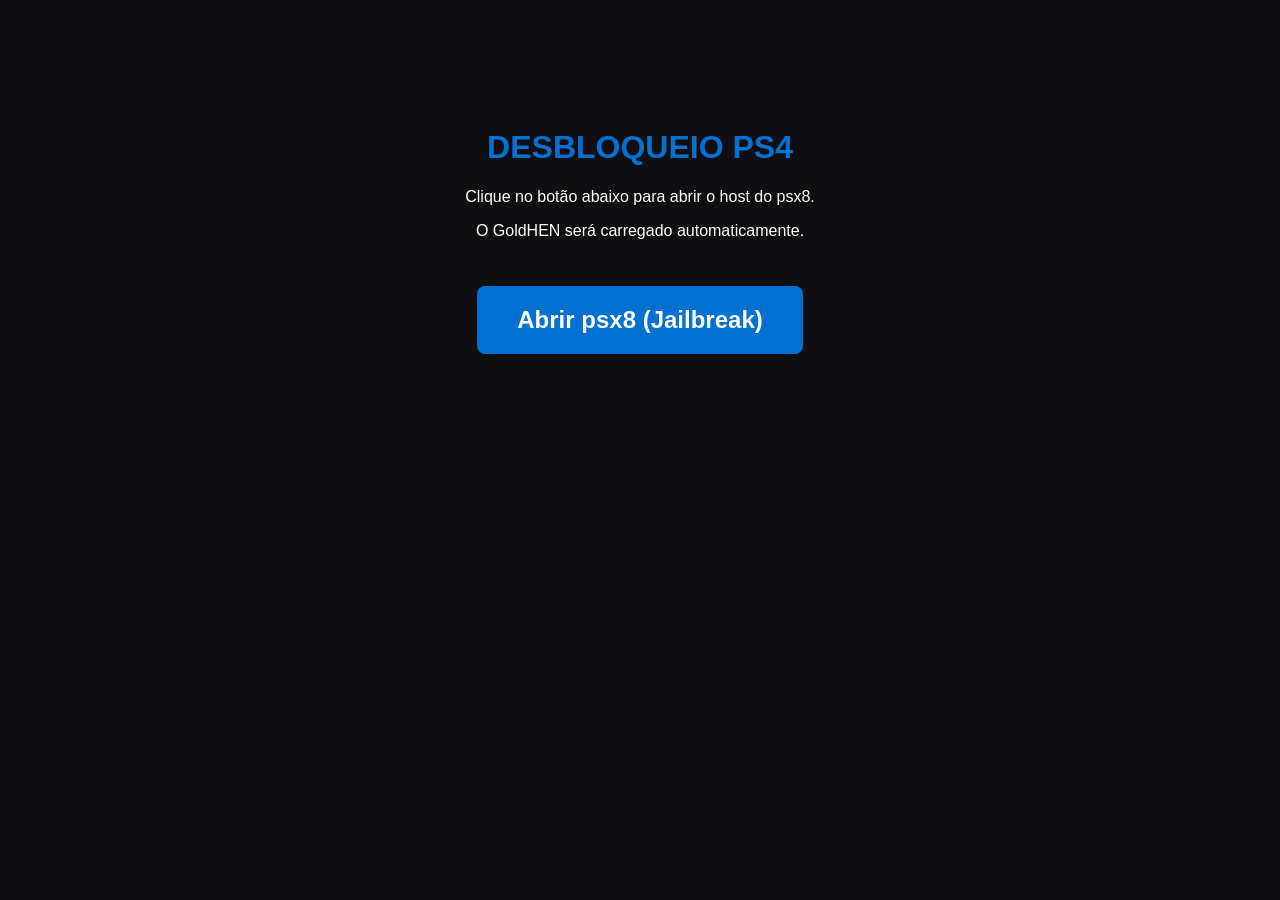
==== jb.html @ 908c3a3a "Site no ar e GAMES sendo escrito" ====
<!DOCTYPE html>
<html lang="pt-BR">
<head>
    <meta charset="UTF-8">
    <title>Desbloquear PS4</title>
    <style>
        body { background: #0f0f11; color: white; font-family: sans-serif; text-align: center; padding-top: 100px; }
        h1 { color: #0070d1; text-transform: uppercase; }
        .btn { display: inline-block; background: #0070d1; color: white; padding: 20px 40px; text-decoration: none; border-radius: 8px; font-size: 1.5em; font-weight: bold; margin-top: 30px; transition: 0.3s; }
        .btn:hover { background: #005bb5; outline: 3px solid white; transform: scale(1.05); }
    </style>
</head>
<body>
    <h1>Desbloqueio PS4</h1>
    <p>Clique no botão abaixo para abrir o host do psx8.</p>
    <p>O GoldHEN será carregado automaticamente.</p>

    <!-- Link para o psx8 -->
    <a href="https://psx8.github.io/" class="btn" target="_blank">Abrir psx8 (Jailbreak)</a>
</body>
</html>
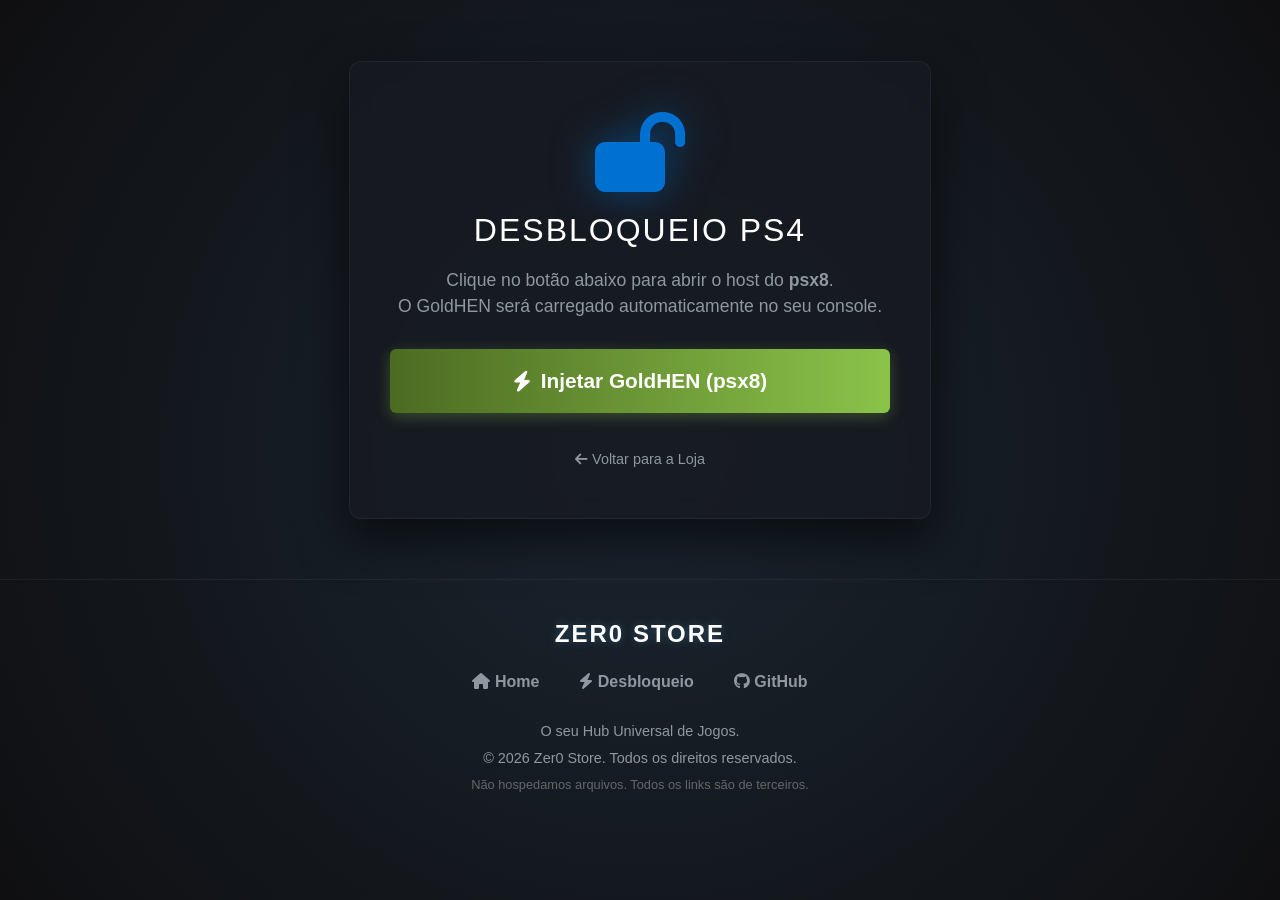
==== commit f2b78935: "novo visual" ====
--- a/jb.html
+++ b/jb.html
@@ -2,20 +2,50 @@
 <html lang="pt-BR">
 <head>
     <meta charset="UTF-8">
-    <title>Desbloquear PS4</title>
-    <style>
-        body { background: #0f0f11; color: white; font-family: sans-serif; text-align: center; padding-top: 100px; }
-        h1 { color: #0070d1; text-transform: uppercase; }
-        .btn { display: inline-block; background: #0070d1; color: white; padding: 20px 40px; text-decoration: none; border-radius: 8px; font-size: 1.5em; font-weight: bold; margin-top: 30px; transition: 0.3s; }
-        .btn:hover { background: #005bb5; outline: 3px solid white; transform: scale(1.05); }
-    </style>
+    <meta name="viewport" content="width=device-width, initial-scale=1.0">
+    <title>Desbloquear PS4 - Zer0 Store</title>
+    <link rel="stylesheet" href="https://cdnjs.cloudflare.com/ajax/libs/font-awesome/6.4.0/css/all.min.css">
+    <link rel="stylesheet" href="jb.css">
 </head>
 <body>
-    <h1>Desbloqueio PS4</h1>
-    <p>Clique no botão abaixo para abrir o host do psx8.</p>
-    <p>O GoldHEN será carregado automaticamente.</p>
 
-    <!-- Link para o psx8 -->
-    <a href="https://psx8.github.io/" class="btn" target="_blank">Abrir psx8 (Jailbreak)</a>
+    <div class="jb-container">
+        <i class="fa-solid fa-lock-open icon-lock"></i>
+        
+        <h1>Desbloqueio PS4</h1>
+        
+        <p>
+            Clique no botão abaixo para abrir o host do <strong>psx8</strong>.<br>
+            O GoldHEN será carregado automaticamente no seu console.
+        </p>
+
+        <a href="https://psx8.github.io/" class="btn-jb" target="_blank">
+            <i class="fa-solid fa-bolt"></i> Injetar GoldHEN (psx8)
+        </a>
+
+        <br>
+        <a href="index.html" class="btn-voltar"><i class="fa-solid fa-arrow-left"></i> Voltar para a Loja</a>
+    </div>
+    <footer class="hub-footer">
+        <div class="footer-content">
+            <div class="footer-logo">
+                Zer0 Store
+            </div>
+            
+            <div class="footer-links">
+                <a href="index.html"><i class="fa-solid fa-house"></i> Home</a>
+                <a href="jb.html"><i class="fa-solid fa-bolt"></i> Desbloqueio</a>
+                <a href="https://github.com/Zer0G0ld/Zer0-Store" target="_blank"><i class="fa-brands fa-github"></i> GitHub</a>
+            </div>
+
+            <div class="footer-info">
+                <p>O seu Hub Universal de Jogos.</p>
+                <p>&copy; 2026 Zer0 Store. Todos os direitos reservados.</p>
+                <p style="font-size: 0.8em; color: #666;">Não hospedamos arquivos. Todos os links são de terceiros.</p>
+            </div>
+        </div>
+    </footer>
+
+    <script src="footer.js"></script>
 </body>
 </html>
--- a/jb.css
+++ b/jb.css
@@ -0,0 +1,170 @@
+:root {
+    --bg-main: #0f0f11;
+    --bg-panel: #202d39;
+    --ps-blue: #0070d1;
+    --green-btn: linear-gradient(to right, #4c6b22, #8bc34a);
+    --text-light: #c6d4df;
+    --text-muted: #8f98a0;
+}
+
+body {
+    background: radial-gradient(circle at center, #1a2530 0%, var(--bg-main) 100%);
+    color: var(--text-light);
+    font-family: 'Segoe UI', Tahoma, Geneva, Verdana, sans-serif;
+    margin: 0;
+    padding: 0;
+    display: flex;
+    flex-direction: column;
+    align-items: center;
+    justify-content: center;
+    min-height: 100vh;
+    text-align: center;
+}
+
+.jb-container {
+    background-color: rgba(23, 26, 33, 0.8);
+    border: 1px solid rgba(255, 255, 255, 0.05);
+    border-radius: 12px;
+    padding: 50px 40px;
+    max-width: 500px;
+    width: 90%;
+    box-shadow: 0 20px 50px rgba(0,0,0,0.6);
+    backdrop-filter: blur(10px);
+}
+
+.icon-lock {
+    font-size: 5em;
+    margin-bottom: 20px;
+    display: block;
+    color: var(--ps-blue);
+    filter: drop-shadow(0 0 20px rgba(0, 112, 209, 0.5));
+}
+
+h1 { 
+    color: white; 
+    text-transform: uppercase; 
+    letter-spacing: 2px;
+    font-size: 2em;
+    margin: 0 0 15px 0;
+    font-weight: 300;
+}
+
+p { 
+    color: var(--text-muted); 
+    font-size: 1.1em; 
+    line-height: 1.5;
+    margin-bottom: 30px;
+}
+
+.btn-jb {
+    display: flex;
+    align-items: center;
+    justify-content: center;
+    gap: 10px;
+    background: var(--green-btn);
+    color: white;
+    padding: 20px 40px;
+    text-decoration: none;
+    border-radius: 6px;
+    font-size: 1.3em;
+    font-weight: bold;
+    transition: all 0.2s ease;
+    outline: none;
+    border: none;
+    width: 100%;
+    box-sizing: border-box;
+    box-shadow: 0 4px 15px rgba(139, 195, 74, 0.3);
+}
+
+.btn-jb:hover, .btn-jb:focus {
+    background: linear-gradient(to right, #5a7d29, #9ccc65);
+    outline: 3px solid white;
+    transform: scale(1.02);
+    box-shadow: 0 6px 20px rgba(139, 195, 74, 0.6);
+}
+
+.btn-voltar {
+    display: inline-block;
+    margin-top: 20px;
+    color: var(--text-muted);
+    text-decoration: none;
+    font-size: 0.9em;
+    transition: color 0.2s;
+}
+
+.btn-voltar:hover, .btn-voltar:focus {
+    color: white;
+    outline: 2px solid white;
+    border-radius: 4px;
+    padding: 2px 5px;
+}
+
+/* --- RODAPÉ (FOOTER) --- */
+.hub-footer {
+    background-color: var(--bg-header);
+    border-top: 1px solid rgba(255, 255, 255, 0.05);
+    width: 100%;
+    padding: 40px 20px;
+    margin-top: 60px; /* Empurra o footer para baixo */
+    display: flex;
+    justify-content: center;
+    box-sizing: border-box;
+}
+
+.footer-content {
+    display: flex;
+    flex-direction: column;
+    align-items: center;
+    max-width: 1200px;
+    width: 100%;
+    gap: 20px;
+    text-align: center;
+}
+
+.footer-logo {
+    font-size: 1.5em;
+    font-weight: 900;
+    color: white;
+    letter-spacing: 2px;
+    text-transform: uppercase;
+    text-shadow: 0 0 10px rgba(102, 192, 244, 0.3);
+}
+
+.footer-links {
+    display: flex;
+    gap: 20px;
+}
+
+.footer-links a {
+    color: var(--text-muted);
+    text-decoration: none;
+    font-size: 1em;
+    font-weight: bold;
+    transition: all 0.2s ease;
+    padding: 5px 10px;
+    border-radius: 4px;
+}
+
+.footer-links a:hover, .footer-links a:focus {
+    color: white;
+    background-color: var(--bg-panel);
+    outline: 2px solid var(--steam-blue);
+}
+
+.footer-info p {
+    margin: 5px 0;
+    color: var(--text-muted);
+    font-size: 0.9em;
+}
+
+/* Garante que o body empurre o footer para baixo */
+body {
+    display: flex;
+    flex-direction: column;
+    min-height: 100vh;
+}
+
+/* O conteúdo principal vai crescer para empurrar o footer */
+.hub-main {
+    flex-grow: 1;
+}
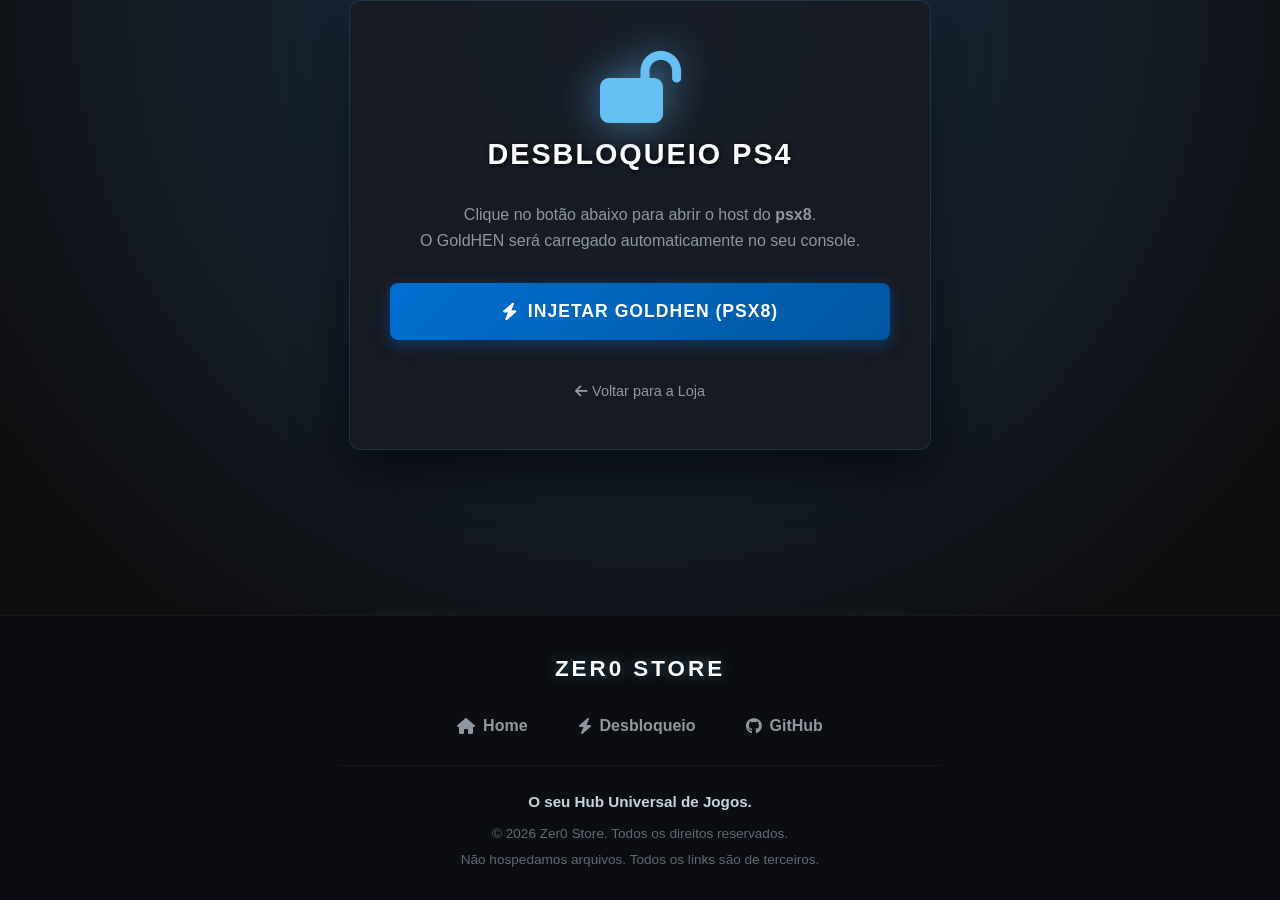
==== commit 09579d1c: "Designer melhorado" ====
--- a/jb.html
+++ b/jb.html
@@ -1,5 +1,6 @@
 <!DOCTYPE html>
 <html lang="pt-BR">
+
 <head>
     <meta charset="UTF-8">
     <meta name="viewport" content="width=device-width, initial-scale=1.0">
@@ -7,13 +8,14 @@
     <link rel="stylesheet" href="https://cdnjs.cloudflare.com/ajax/libs/font-awesome/6.4.0/css/all.min.css">
     <link rel="stylesheet" href="jb.css">
 </head>
+
 <body>
 
     <div class="jb-container">
         <i class="fa-solid fa-lock-open icon-lock"></i>
-        
+
         <h1>Desbloqueio PS4</h1>
-        
+
         <p>
             Clique no botão abaixo para abrir o host do <strong>psx8</strong>.<br>
             O GoldHEN será carregado automaticamente no seu console.
@@ -26,26 +28,29 @@
         <br>
         <a href="index.html" class="btn-voltar"><i class="fa-solid fa-arrow-left"></i> Voltar para a Loja</a>
     </div>
+
     <footer class="hub-footer">
         <div class="footer-content">
             <div class="footer-logo">
                 Zer0 Store
             </div>
-            
+
             <div class="footer-links">
                 <a href="index.html"><i class="fa-solid fa-house"></i> Home</a>
                 <a href="jb.html"><i class="fa-solid fa-bolt"></i> Desbloqueio</a>
-                <a href="https://github.com/Zer0G0ld/Zer0-Store" target="_blank"><i class="fa-brands fa-github"></i> GitHub</a>
+                <a href="https://github.com/Zer0G0ld/Zer0-Store" target="_blank"><i class="fa-brands fa-github"></i>
+                    GitHub</a>
             </div>
 
             <div class="footer-info">
                 <p>O seu Hub Universal de Jogos.</p>
                 <p>&copy; 2026 Zer0 Store. Todos os direitos reservados.</p>
-                <p style="font-size: 0.8em; color: #666;">Não hospedamos arquivos. Todos os links são de terceiros.</p>
+                <p>Não hospedamos arquivos. Todos os links são de terceiros.</p>
             </div>
         </div>
     </footer>
 
     <script src="footer.js"></script>
-</body>
+</body> 
+
 </html>
--- a/jb.css
+++ b/jb.css
@@ -1,14 +1,15 @@
 :root {
     --bg-main: #0f0f11;
-    --bg-panel: #202d39;
+    --bg-panel: #1a2530;
     --ps-blue: #0070d1;
-    --green-btn: linear-gradient(to right, #4c6b22, #8bc34a);
+    --steam-blue: #66c0f4;
     --text-light: #c6d4df;
     --text-muted: #8f98a0;
 }
 
 body {
-    background: radial-gradient(circle at center, #1a2530 0%, var(--bg-main) 100%);
+    /* Fundo com um gradiente radial azulado escuro */
+    background: radial-gradient(circle at top, #1a2f45 0%, var(--bg-main) 70%);
     color: var(--text-light);
     font-family: 'Segoe UI', Tahoma, Geneva, Verdana, sans-serif;
     margin: 0;
@@ -21,71 +22,91 @@
     text-align: center;
 }
 
+/* --- CARD DE DESBLOQUEIO --- */
 .jb-container {
     background-color: rgba(23, 26, 33, 0.8);
-    border: 1px solid rgba(255, 255, 255, 0.05);
+    border: 1px solid rgba(102, 192, 244, 0.15);
     border-radius: 12px;
     padding: 50px 40px;
     max-width: 500px;
     width: 90%;
-    box-shadow: 0 20px 50px rgba(0,0,0,0.6);
-    backdrop-filter: blur(10px);
-}
-
+    box-shadow: 0 20px 50px rgba(0, 0, 0, 0.6), 0 0 30px rgba(0, 112, 209, 0.1);
+    backdrop-filter: blur(15px);
+    display: flex;
+    flex-direction: column;
+    align-items: center;
+}
+
+/* Ícone de Cadeado Aberto */
 .icon-lock {
-    font-size: 5em;
-    margin-bottom: 20px;
-    display: block;
-    color: var(--ps-blue);
-    filter: drop-shadow(0 0 20px rgba(0, 112, 209, 0.5));
+    font-size: 4.5em;
+    margin-bottom: 15px;
+    color: var(--steam-blue);
+    filter: drop-shadow(0 0 20px rgba(102, 192, 244, 0.6));
+    animation: pulse 2s infinite;
+}
+
+/* Animação do cadeado batendo (opcional) */
+@keyframes pulse {
+    0% { transform: scale(1); opacity: 0.8; }
+    50% { transform: scale(1.05); opacity: 1; }
+    100% { transform: scale(1); opacity: 0.8; }
 }
 
 h1 { 
     color: white; 
     text-transform: uppercase; 
     letter-spacing: 2px;
-    font-size: 2em;
+    font-size: 1.8em;
     margin: 0 0 15px 0;
-    font-weight: 300;
+    font-weight: 700;
+    text-shadow: 1px 1px 5px rgba(0,0,0,0.8);
 }
 
 p { 
     color: var(--text-muted); 
-    font-size: 1.1em; 
-    line-height: 1.5;
+    font-size: 1em; 
+    line-height: 1.6;
     margin-bottom: 30px;
 }
 
+/* --- O NOVO BOTÃO --- */
 .btn-jb {
     display: flex;
     align-items: center;
     justify-content: center;
     gap: 10px;
-    background: var(--green-btn);
+    /* Gradiente azul tecnológico */
+    background: linear-gradient(135deg, var(--ps-blue), #0056a0);
     color: white;
-    padding: 20px 40px;
+    padding: 18px 40px;
     text-decoration: none;
-    border-radius: 6px;
-    font-size: 1.3em;
+    border-radius: 8px;
+    font-size: 1.1em;
     font-weight: bold;
-    transition: all 0.2s ease;
+    transition: all 0.3s ease;
     outline: none;
     border: none;
     width: 100%;
     box-sizing: border-box;
-    box-shadow: 0 4px 15px rgba(139, 195, 74, 0.3);
+    box-shadow: 0 4px 15px rgba(0, 112, 209, 0.4);
+    text-transform: uppercase;
+    letter-spacing: 1px;
 }
 
 .btn-jb:hover, .btn-jb:focus {
-    background: linear-gradient(to right, #5a7d29, #9ccc65);
-    outline: 3px solid white;
-    transform: scale(1.02);
-    box-shadow: 0 6px 20px rgba(139, 195, 74, 0.6);
+    /* Efeito ao passar o mouse / focar com controle do PS4 */
+    background: linear-gradient(135deg, #0084ff, #0070d1);
+    transform: translateY(-3px);
+    box-shadow: 0 8px 25px rgba(0, 112, 209, 0.6);
+    color: white;
+    /* Borda sutil em vez daquela grossa branca */
+    outline: 2px solid var(--steam-blue); 
 }
 
 .btn-voltar {
     display: inline-block;
-    margin-top: 20px;
+    margin-top: 25px;
     color: var(--text-muted);
     text-decoration: none;
     font-size: 0.9em;
@@ -93,19 +114,18 @@
 }
 
 .btn-voltar:hover, .btn-voltar:focus {
-    color: white;
-    outline: 2px solid white;
-    border-radius: 4px;
-    padding: 2px 5px;
+    color: var(--steam-blue);
+    outline: none;
+    text-shadow: 0 0 10px rgba(102, 192, 244, 0.5);
 }
 
 /* --- RODAPÉ (FOOTER) --- */
 .hub-footer {
-    background-color: var(--bg-header);
+    background-color: #0b0d10; 
     border-top: 1px solid rgba(255, 255, 255, 0.05);
     width: 100%;
-    padding: 40px 20px;
-    margin-top: 60px; /* Empurra o footer para baixo */
+    padding: 40px 20px 30px 20px;
+    margin-top: auto; /* Empurra o footer para o final */
     display: flex;
     justify-content: center;
     box-sizing: border-box;
@@ -117,54 +137,77 @@
     align-items: center;
     max-width: 1200px;
     width: 100%;
-    gap: 20px;
+    gap: 25px;
     text-align: center;
 }
 
 .footer-logo {
-    font-size: 1.5em;
+    font-size: 1.4em;
     font-weight: 900;
     color: white;
-    letter-spacing: 2px;
+    letter-spacing: 3px;
     text-transform: uppercase;
-    text-shadow: 0 0 10px rgba(102, 192, 244, 0.3);
+    text-shadow: 0 0 15px rgba(102, 192, 244, 0.4); 
+    margin-bottom: 5px;
 }
 
 .footer-links {
     display: flex;
-    gap: 20px;
+    gap: 30px; 
+    align-items: center;
+    justify-content: center;
 }
 
 .footer-links a {
     color: var(--text-muted);
     text-decoration: none;
     font-size: 1em;
-    font-weight: bold;
-    transition: all 0.2s ease;
+    font-weight: 600;
+    transition: all 0.3s ease;
+    display: flex;
+    align-items: center;
+    gap: 8px; 
     padding: 5px 10px;
-    border-radius: 4px;
 }
 
 .footer-links a:hover, .footer-links a:focus {
-    color: white;
-    background-color: var(--bg-panel);
-    outline: 2px solid var(--steam-blue);
+    color: var(--steam-blue);
+    transform: translateY(-2px); 
+    outline: none;
+    text-shadow: 0 0 10px rgba(102, 192, 244, 0.5);
+}
+
+.footer-info {
+    display: flex;
+    flex-direction: column;
+    gap: 5px;
+    border-top: 1px solid rgba(255, 255, 255, 0.05); 
+    padding-top: 25px;
+    width: 100%;
+    max-width: 600px;
 }
 
 .footer-info p {
-    margin: 5px 0;
-    color: var(--text-muted);
-    font-size: 0.9em;
-}
-
-/* Garante que o body empurre o footer para baixo */
-body {
-    display: flex;
-    flex-direction: column;
-    min-height: 100vh;
-}
-
-/* O conteúdo principal vai crescer para empurrar o footer */
-.hub-main {
-    flex-grow: 1;
+    margin: 0;
+    color: #5c6a76; 
+    font-size: 0.85em;
+    line-height: 1.5;
+}
+
+.footer-info p:first-child {
+    color: var(--text-light);
+    font-weight: 600;
+    font-size: 0.95em;
+    margin-bottom: 5px;
+}
+
+/* Responsividade */
+@media (max-width: 600px) {
+    .footer-links {
+        flex-direction: column; 
+        gap: 15px;
+    }
+    .jb-container {
+        padding: 30px 20px;
+    }
 }
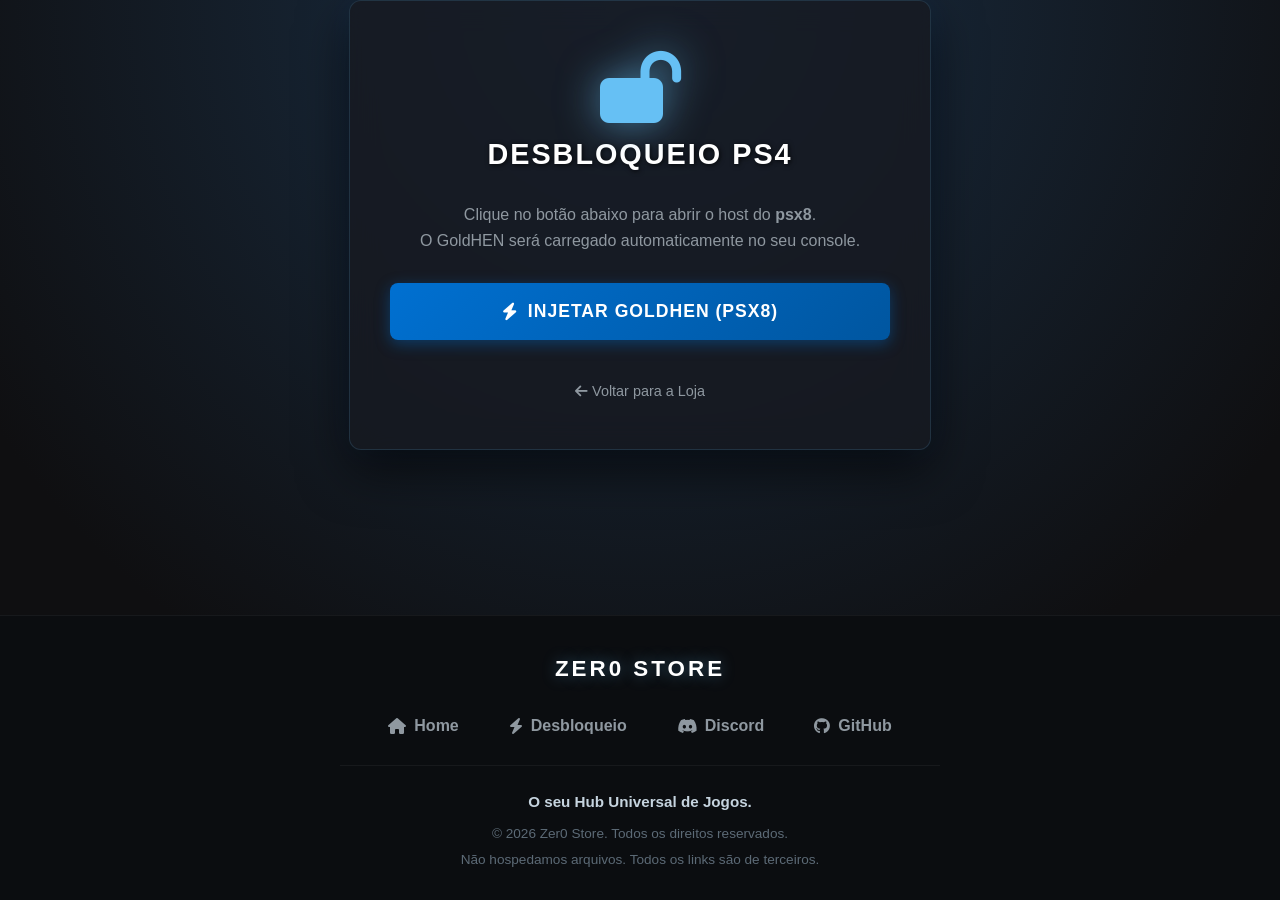
==== commit bb849a1b: "designer mobile" ====
--- a/jb.html
+++ b/jb.html
@@ -1,3 +1,4 @@
+<!--jb.html-->
 <!DOCTYPE html>
 <html lang="pt-BR">
 
@@ -7,6 +8,7 @@
     <title>Desbloquear PS4 - Zer0 Store</title>
     <link rel="stylesheet" href="https://cdnjs.cloudflare.com/ajax/libs/font-awesome/6.4.0/css/all.min.css">
     <link rel="stylesheet" href="jb.css">
+    <link rel="stylesheet" href="responsive.css">
 </head>
 
 <body>
@@ -38,6 +40,7 @@
             <div class="footer-links">
                 <a href="index.html"><i class="fa-solid fa-house"></i> Home</a>
                 <a href="jb.html"><i class="fa-solid fa-bolt"></i> Desbloqueio</a>
+                <a href="https://discord.gg/seu-link-aqui" target="_blank"><i class="fa-brands fa-discord"></i> Discord</a>
                 <a href="https://github.com/Zer0G0ld/Zer0-Store" target="_blank"><i class="fa-brands fa-github"></i>
                     GitHub</a>
             </div>
--- a/jb.css
+++ b/jb.css
@@ -1,3 +1,4 @@
+/* jb.css */
 :root {
     --bg-main: #0f0f11;
     --bg-panel: #1a2530;
--- a/responsive.css
+++ b/responsive.css
@@ -0,0 +1,256 @@
+/* =====================================================
+   Zer0 Store - responsive.css (Mobile First)
+   ===================================================== */
+
+/* REGRAS GERAIS DO MOBILE */
+@media (max-width: 800px) {
+    /* --- HEADER --- */
+    .hub-header {
+        display: flex;
+        justify-content: space-between;
+        align-items: center;
+        padding: 15px 20px;
+        height: 65px;
+        background-color: var(--bg-header);
+        position: sticky;
+        top: 0;
+        z-index: 900;
+    }
+
+    .logo { font-size: 1.4em; margin: 0; font-weight: 900; }
+    .hub-header > .header-actions { display: none; }
+
+    /* ESCONDE O MENU ORIGINAL (NÃO TOCA NELE) */
+    .nav-plataformas { display: none !important; }
+
+    /* --- BOTÃO 3 BARRAS --- */
+    .mobile-menu-btn {
+        display: flex;
+        flex-direction: column;
+        justify-content: space-around;
+        width: 28px;
+        height: 22px;
+        background: transparent;
+        border: none;
+        z-index: 1000;
+        padding: 0;
+    }
+    .mobile-menu-btn span {
+        width: 100%;
+        height: 2.5px;
+        background-color: white;
+        border-radius: 2px;
+    }
+
+    /* =========================================
+       O NOVO MENU MOBILE (Criado via JS)
+       ========================================= */
+    .mobile-menu-overlay {
+        display: flex;
+        flex-direction: column;
+        position: fixed;
+        top: 0;
+        right: -100%;
+        width: 100%;
+        height: 100vh;
+        background-color: #0b0e14;
+        padding: 20px;
+        z-index: 999;
+        transition: right 0.3s ease-in-out;
+        overflow-y: auto;
+        box-sizing: border-box;
+        gap: 15px;
+    }
+
+    .mobile-menu-overlay.open {
+        right: 0;
+    }
+
+    /* Cabeçalho do Menu */
+    .mobile-menu-header {
+        display: flex;
+        justify-content: space-between;
+        align-items: center;
+        margin-bottom: 10px;
+        padding-bottom: 15px;
+        border-bottom: 1px solid rgba(255,255,255,0.05);
+    }
+    .menu-logo { font-size: 1.3em; font-weight: 900; color: white; letter-spacing: 1px; }
+    .mobile-close-btn {
+        background: rgba(255,255,255,0.1); border: none; color: white;
+        font-size: 1.2em; width: 40px; height: 40px;
+        display: flex; align-items: center; justify-content: center;
+        border-radius: 50%;
+    }
+
+    /* Quadrados (PC, PS5, PS4, PS3) */
+    .menu-grid {
+        display: grid;
+        grid-template-columns: 1fr 1fr;
+        gap: 10px;
+    }
+    .menu-grid a {
+        height: 65px;
+        background: #1c2e4a;
+        border-radius: 12px;
+        display: flex; align-items: center; justify-content: center;
+        font-size: 1.1em; font-weight: bold; color: white;
+        text-decoration: none;
+    }
+
+    /* Lista (PS2, PSP, XBOX, etc) */
+    .menu-list {
+        display: flex;
+        flex-direction: column;
+    }
+    .menu-list a {
+        height: 55px;
+        background: transparent;
+        border-bottom: 1px solid rgba(255,255,255,0.08);
+        display: flex; align-items: center;
+        padding-left: 15px;
+        font-size: 1em; font-weight: 600; color: #c6d4df;
+        text-decoration: none;
+    }
+
+    /* Botões de Ação */
+    .menu-actions {
+        display: flex;
+        flex-direction: column;
+        gap: 10px;
+        margin-top: 10px;
+    }
+    .menu-actions .btn-desbloquear {
+        display: flex; align-items: center; justify-content: center;
+        background: linear-gradient(135deg, #ff4d5e, #d90429); color: white;
+        height: 60px; border-radius: 12px; font-weight: bold;
+        font-size: 1.1em; text-decoration: none;
+    }
+    .menu-actions .btn-discord {
+        display: flex; align-items: center; justify-content: center;
+        background: #5865F2; color: white;
+        height: 60px; border-radius: 12px; font-weight: bold;
+        font-size: 1.1em; text-decoration: none; gap: 8px;
+    }
+
+    /* =========================================
+       AJUSTES DO CONTEÚDO (HOME / LOJA)
+       ========================================= */
+    .hub-main { padding: 20px 15px; }
+    
+    .search-input {
+        padding: 14px 15px 14px 45px; font-size: 1em; border-radius: 8px;
+        background-color: #151b24; border: 1px solid rgba(255,255,255,0.05);
+    }
+    .search-icon { left: 18px; color: #8f98a0; }
+    
+    .prateleira-header { align-items: center; border-bottom: none; margin-bottom: 15px; }
+    .prateleira-header h2 { font-size: 1.3em; white-space: nowrap; }
+    .ver-mais { font-size: 0.85em; }
+    
+    .scroll-horizontal { gap: 12px; padding-top: 5px; padding-bottom: 15px; }
+    .game-card { min-width: 140px; max-width: 140px; border-radius: 12px; border: none; }
+    .cover-wrapper { border-radius: 12px; aspect-ratio: 3 / 4; }
+    .game-title { font-size: 0.9em; text-align: center; -webkit-line-clamp: 1; font-weight: bold; }
+    .download-btn { display: none; }
+
+    /* Catálogo */
+    .catalogo-header { flex-direction: column; align-items: stretch; gap: 10px; }
+    .catalogo-header h2 { font-size: 1.3em !important; }
+    .btn-toggle { width: 100%; padding: 12px; border-radius: 8px; background-color: #151b24; font-weight: bold; }
+    
+    .loja-container.grid-view { display: flex; flex-direction: column; gap: 12px; }
+    .loja-container.grid-view .game-card {
+        flex-direction: row; min-width: 100%; max-width: 100%; height: 90px;
+        background-color: #151b24; border-radius: 8px; border: none;
+    }
+    .loja-container.grid-view .cover-wrapper { width: 75px; min-width: 75px; height: 100%; border-radius: 8px 0 0 8px; aspect-ratio: auto; }
+    .loja-container.grid-view .game-info { flex-direction: row; align-items: center; justify-content: space-between; padding: 0 15px; width: 100%; }
+    .loja-container.grid-view .game-title { font-size: 0.95em; text-align: left; -webkit-line-clamp: 2; margin-bottom: 0; }
+    .loja-container.grid-view .download-btn {
+        display: flex; width: 90px; min-width: 90px; padding: 10px 5px; font-size: 0.75em;
+        border-radius: 8px; background: rgba(102, 192, 244, 0.1); border: 1px solid rgba(102, 192, 244, 0.3);
+    }
+}
+
+/* =========================================
+   FOOTER RESPONSIVO (MOBILE)
+   ========================================= */
+/* =========================================
+   FOOTER RESPONSIVO (MOBILE) - CORRIGIDO
+   ========================================= */
+@media (max-width: 800px) {
+    .hub-footer {
+        padding: 30px 15px 25px 15px;
+        margin-top: 30px;
+        width: 100%;
+        box-sizing: border-box;
+    }
+
+    .footer-content {
+        display: flex;
+        flex-direction: column;
+        align-items: center;
+        gap: 20px;
+        width: 100%;
+    }
+
+    .footer-logo {
+        font-size: 1.3em;
+        letter-spacing: 2px;
+        margin-bottom: 0;
+    }
+
+    /* Transforma a lista de links em um Grid de 2 colunas */
+    .footer-links {
+        display: grid;
+        grid-template-columns: 1fr 1fr; /* 2 colunas perfeitas */
+        gap: 10px;
+        width: 100%;
+        max-width: 400px; /* Não deixa espalhar demais em tablets */
+        margin: 0 auto;
+    }
+
+    /* Estilo dos botões do footer */
+    .footer-links a {
+        display: flex;
+        align-items: center;
+        justify-content: center;
+        background: rgba(255, 255, 255, 0.03);
+        border: 1px solid rgba(255, 255, 255, 0.08);
+        padding: 12px 10px;
+        border-radius: 8px;
+        font-size: 0.85em;
+        height: auto; /* Remove altura fixa */
+        margin: 0; /* Remove margens que causavam o vazamento */
+        box-sizing: border-box;
+    }
+
+    /* Ajuste para telas muito pequenas (1 coluna) */
+    @media (max-width: 400px) {
+        .footer-links {
+            grid-template-columns: 1fr; /* 1 coluna */
+        }
+    }
+
+    .footer-info {
+        padding-top: 20px;
+        gap: 8px;
+        border-top: 1px solid rgba(255, 255, 255, 0.05);
+        width: 100%;
+        max-width: 400px;
+        margin: 0 auto;
+        text-align: center;
+    }
+
+    .footer-info p {
+        font-size: 0.8em;
+        line-height: 1.4;
+        margin: 0;
+    }
+
+    .footer-info p:first-child {
+        font-size: 0.9em;
+        margin-bottom: 5px;
+    }
+}
